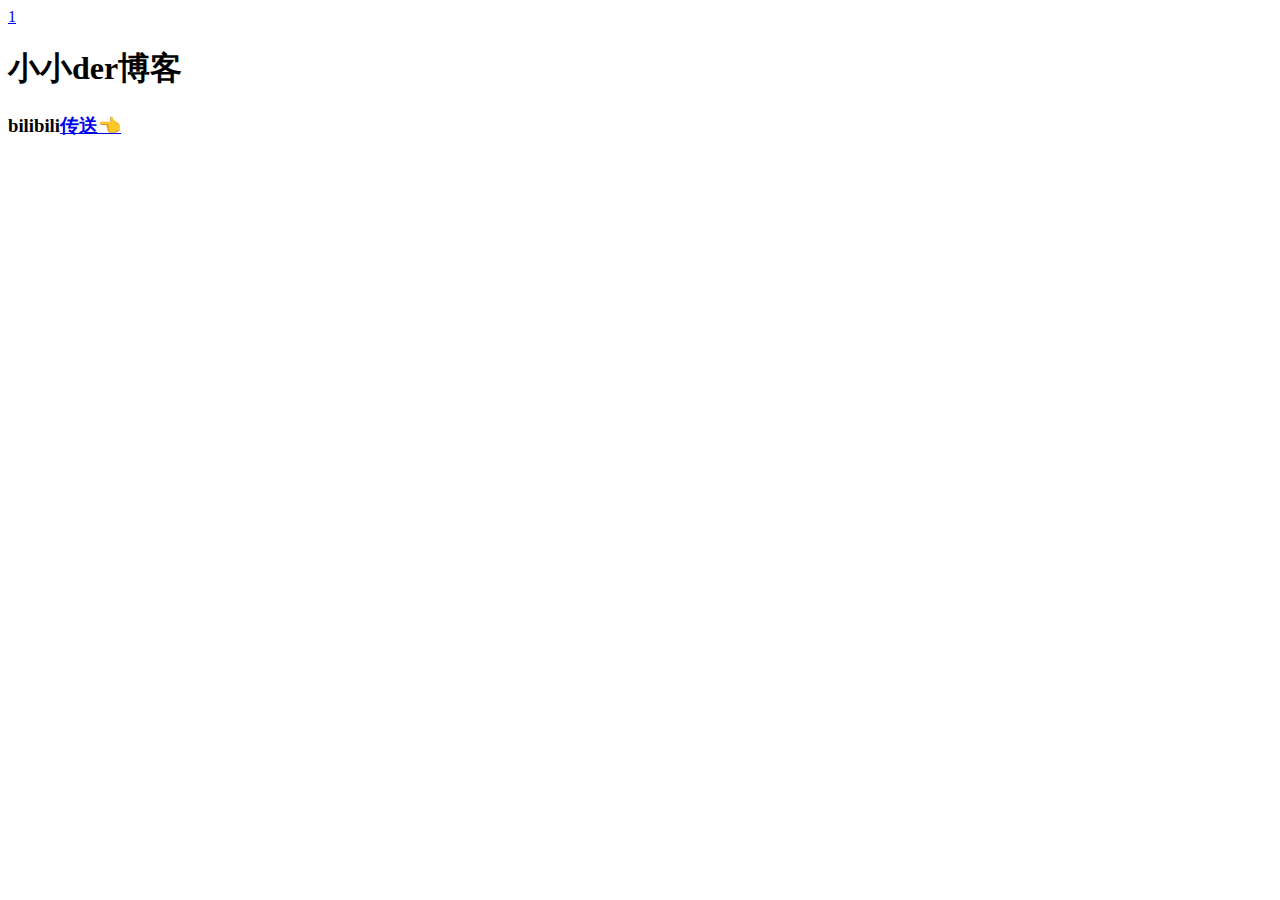
==== index.html @ 884106de "Update index.html" ====
<!DOCTYPE html>
<html>
    <head>
        <a href=1.html">1</a>
        <title>hello</title>
        <style>
        </style>
    </head>
    <body>
        <h1>小小der博客</h1>
         <h3> bilibili<a href="https://space.bilibili.com/3546587894647154?spm_id_from=333.337.0.0">传送👈</a></h3>
    </body>
</html>
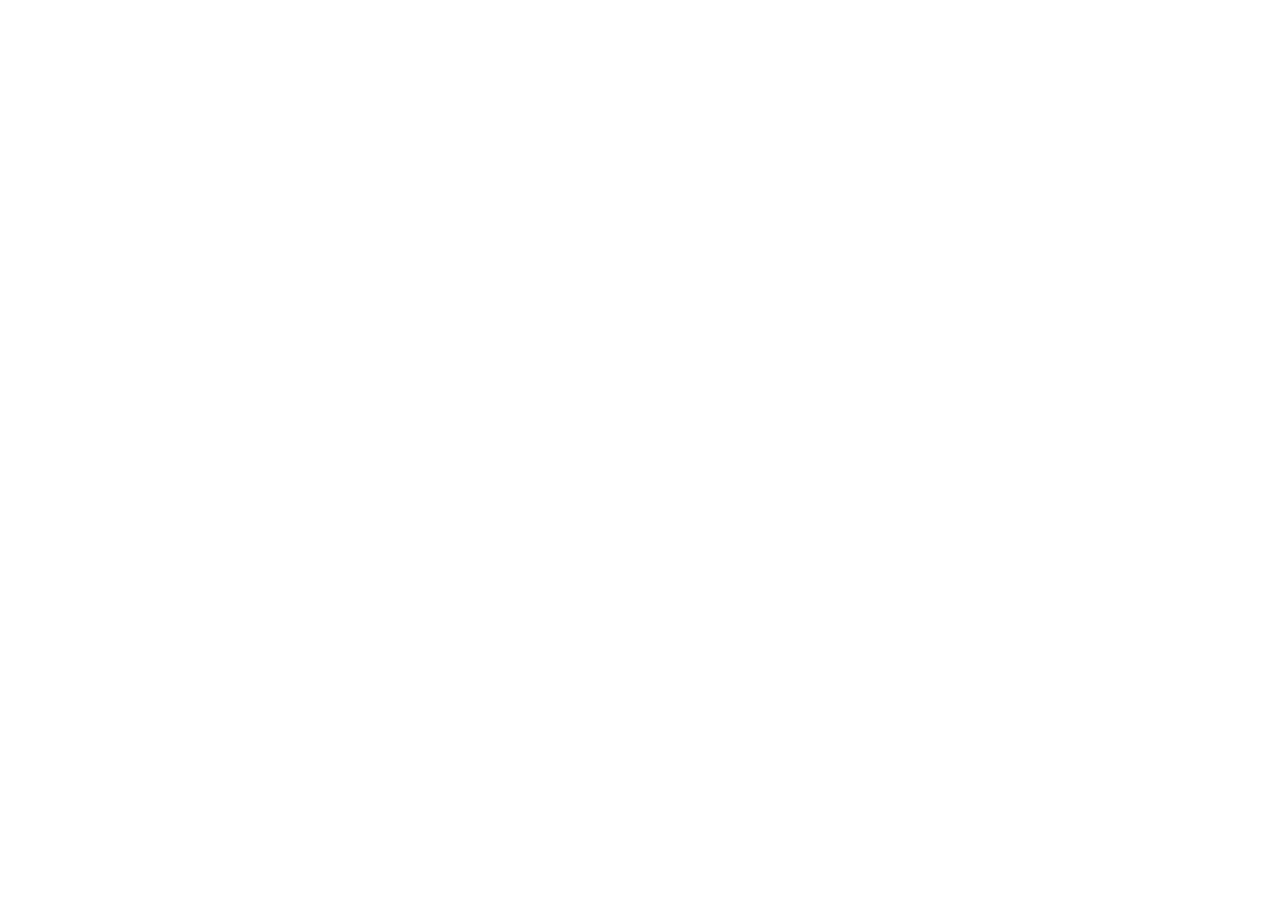
==== commit 6b8be8c7: "Update index.html" ====
--- a/index.html
+++ b/index.html
@@ -1,13 +1,33 @@
 <!DOCTYPE html>
 <html>
     <head>
-        <a href=1.html">1</a>
-        <title>hello</title>
-        <style>
-        </style>
-    </head>
+        <script type="text/javascript" charset="utf-8" src="https://files.cnblogs.com/files/liuzhou1/L2Dwidget.min.js"></script>
+<script>
+    L2Dwidget.init({
+"model": {
+　　　　　　　jsonPath: "https://unpkg.com/live2d-widget-model-tororo@1.0.5/assets/tororo.model.json",
+"scale": 1
+},
+"display": {
+"position": "right", //模型的表现位置
+"width": 150, //模型的宽度
+"height": 300, //模型的高度
+"hOffset": 0,
+"vOffset": -20
+},
+"mobile": {
+"show": true,
+"scale": 0.5
+},
+"react": {
+"opacityDefault": 0.7, //模型默认透明度
+"opacityOnHover": 0.2
+}
+});
+        <link rel="stylesheet" type="text/css" href="styles.css"
+        </head>
     <body>
-        <h1>小小der博客</h1>
-         <h3> bilibili<a href="https://space.bilibili.com/3546587894647154?spm_id_from=333.337.0.0">传送👈</a></h3>
+        <h1>小小的博客</h1>
+        <h3>b站<a herf="https://space.bilibili.com/3546587894647154?spm_id_from=333.337.0.0">传送</h3>
     </body>
 </html>
--- a/styles.css
+++ b/styles.css
@@ -0,0 +1,3 @@
+h1 {
+    text-align: center;
+    color: rgb(246, 164, 23);
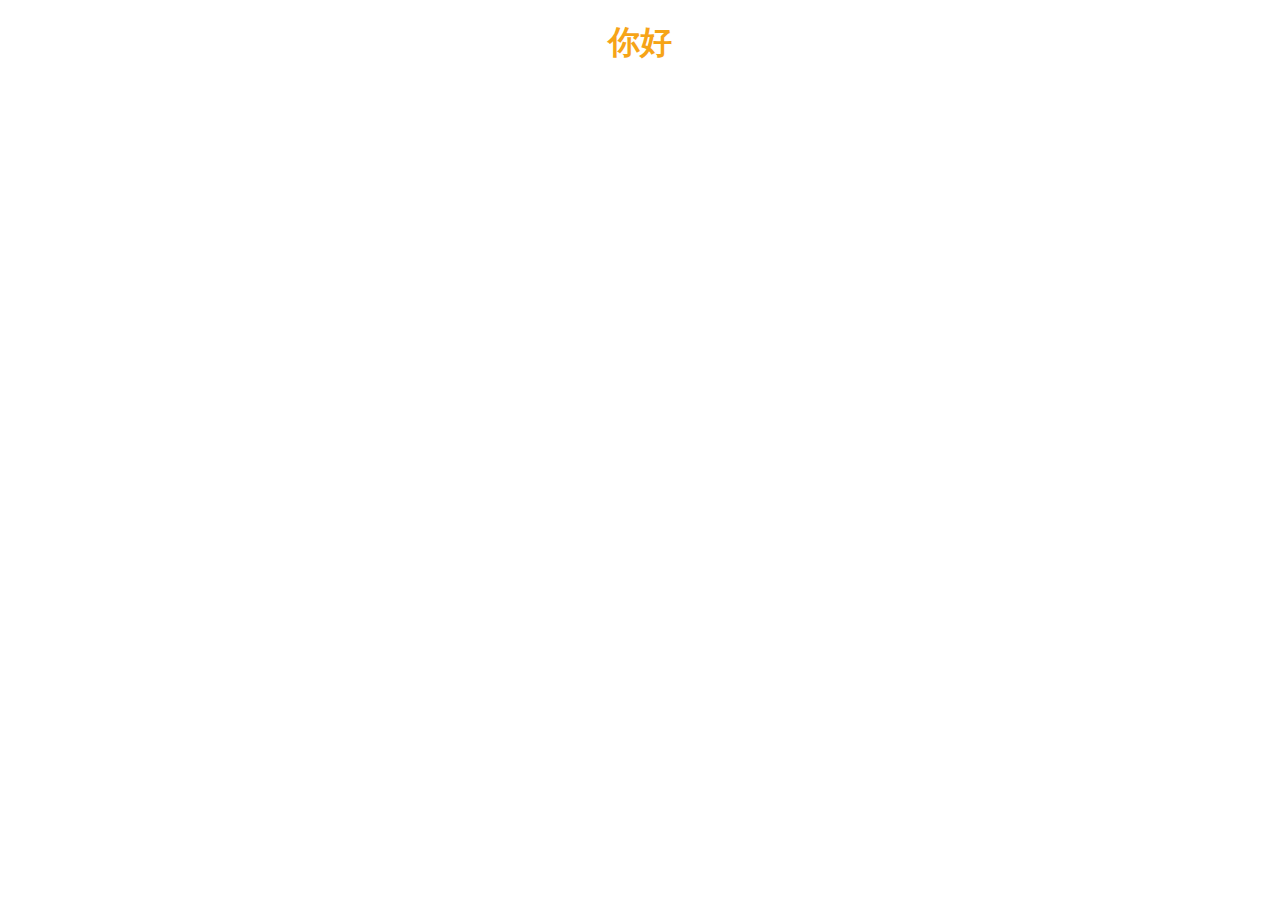
==== commit e204f80a: "Update index.html" ====
--- a/index.html
+++ b/index.html
@@ -1,33 +1,10 @@
 <!DOCTYPE html>
-<html>
-    <head>
-        <script type="text/javascript" charset="utf-8" src="https://files.cnblogs.com/files/liuzhou1/L2Dwidget.min.js"></script>
-<script>
-    L2Dwidget.init({
-"model": {
-　　　　　　　jsonPath: "https://unpkg.com/live2d-widget-model-tororo@1.0.5/assets/tororo.model.json",
-"scale": 1
-},
-"display": {
-"position": "right", //模型的表现位置
-"width": 150, //模型的宽度
-"height": 300, //模型的高度
-"hOffset": 0,
-"vOffset": -20
-},
-"mobile": {
-"show": true,
-"scale": 0.5
-},
-"react": {
-"opacityDefault": 0.7, //模型默认透明度
-"opacityOnHover": 0.2
-}
-});
-        <link rel="stylesheet" type="text/css" href="styles.css"
-        </head>
-    <body>
-        <h1>小小的博客</h1>
-        <h3>b站<a herf="https://space.bilibili.com/3546587894647154?spm_id_from=333.337.0.0">传送</h3>
-    </body>
-</html>
+<head>
+    <meta http-equiv="Content-Type" content="text/html; charset=UTF-8">
+    <title>你好</title>
+    <link rel="stylesheet" type="text/css" href="styles.css" >
+</head>
+<body>
+    <h1> </h1>
+<h1>你好</h1>
+</body>
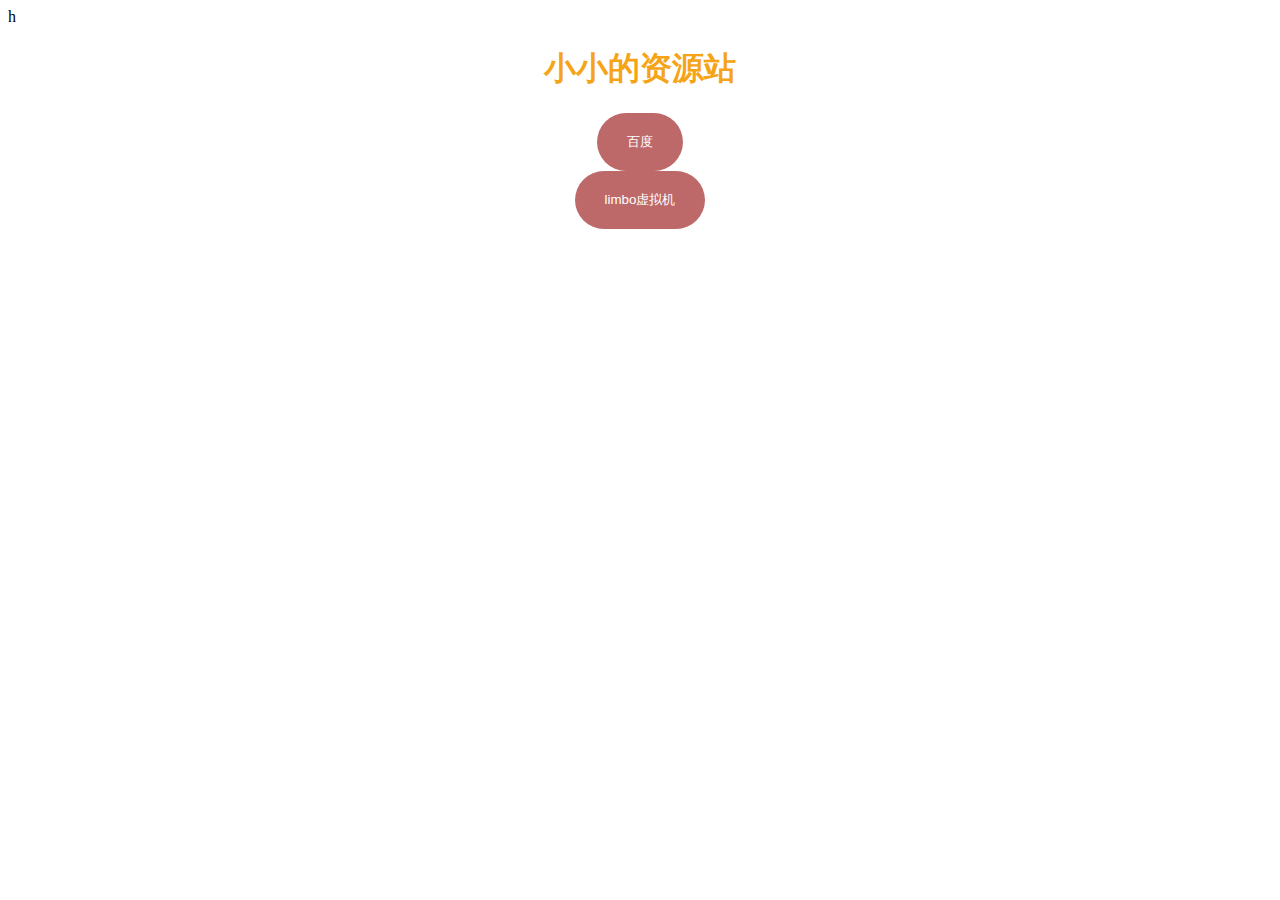
==== commit 6725ea49: "Update index.html" ====
--- a/index.html
+++ b/index.html
@@ -4,7 +4,30 @@
     <title>你好</title>
     <link rel="stylesheet" type="text/css" href="styles.css" >
 </head>
-<body>
-    <h1> </h1>
-<h1>你好</h1>
+<body>h
+<h1>小小的资源站</h1>
+    <div style="text-align: center;">
+<form action="www.baidu.com" method="get">
+        <input type="submit" value="百度" class="button">
+    </form>
+    </div>
+    <div style="text-align: center;">
+<form action="<div style="text-align: center;">
+<form action="https://pan.huang1111.cn/s/K9M99iY?path=%2F" method="get">
+        <input type="submit" value="limbo虚拟机" class="button">
+    </form>
+</div>
+        <style>
+        .button {
+            padding: 20px 30px;
+            background-color:rgb(190,105,105);
+            color: white;
+            border: none;
+            border-radius: 50px;
+            cursor: pointer;
+        }
+ 
+        .button:hover {
+            background-color: #00002A;
+        }
 </body>
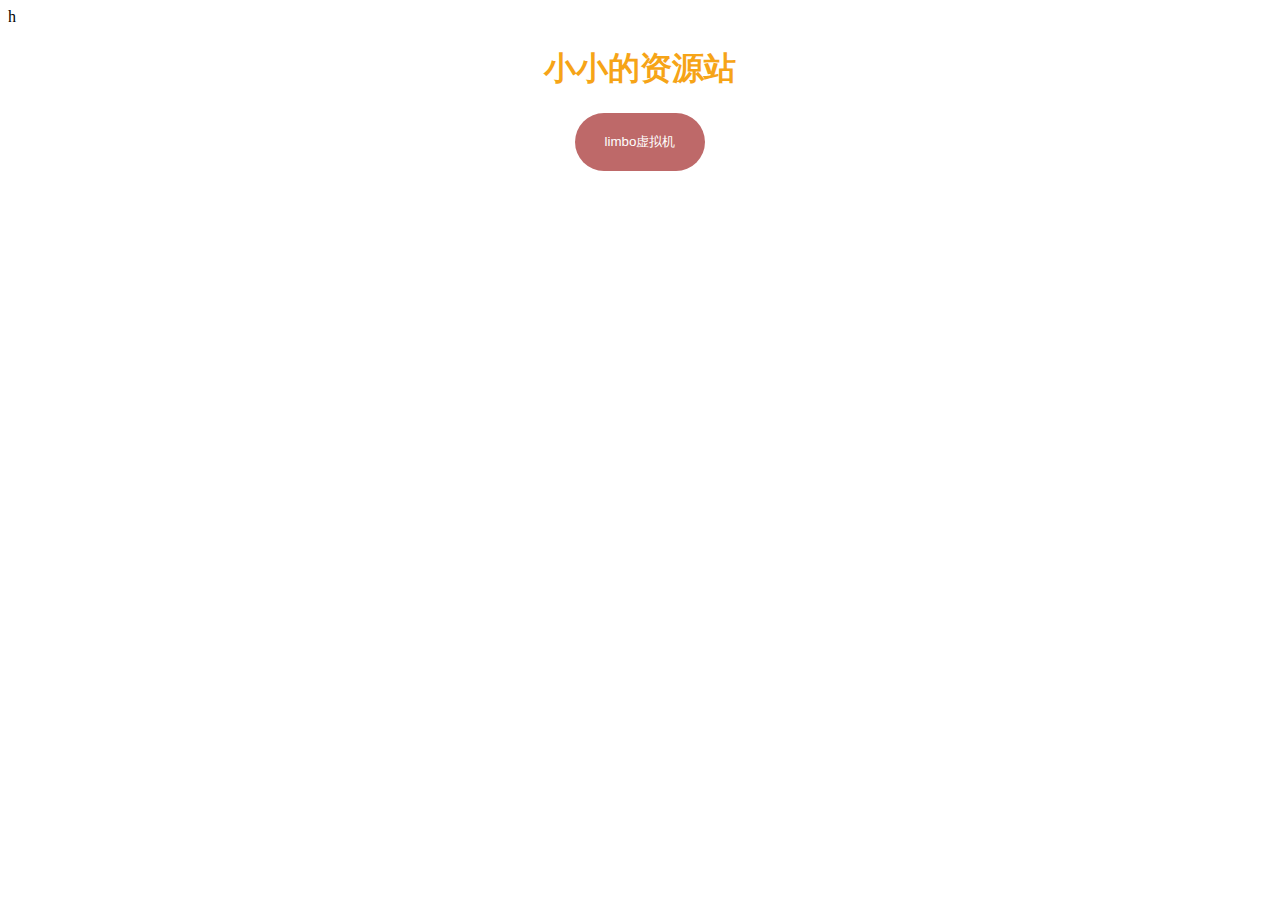
==== commit 4de74034: "Update index.html" ====
--- a/index.html
+++ b/index.html
@@ -7,13 +7,8 @@
 <body>h
 <h1>小小的资源站</h1>
     <div style="text-align: center;">
-<form action="www.baidu.com" method="get">
-        <input type="submit" value="百度" class="button">
-    </form>
-    </div>
-    <div style="text-align: center;">
 <form action="<div style="text-align: center;">
-<form action="https://pan.huang1111.cn/s/K9M99iY?path=%2F" method="get">
+<form action="1.html" method="get">
         <input type="submit" value="limbo虚拟机" class="button">
     </form>
 </div>
